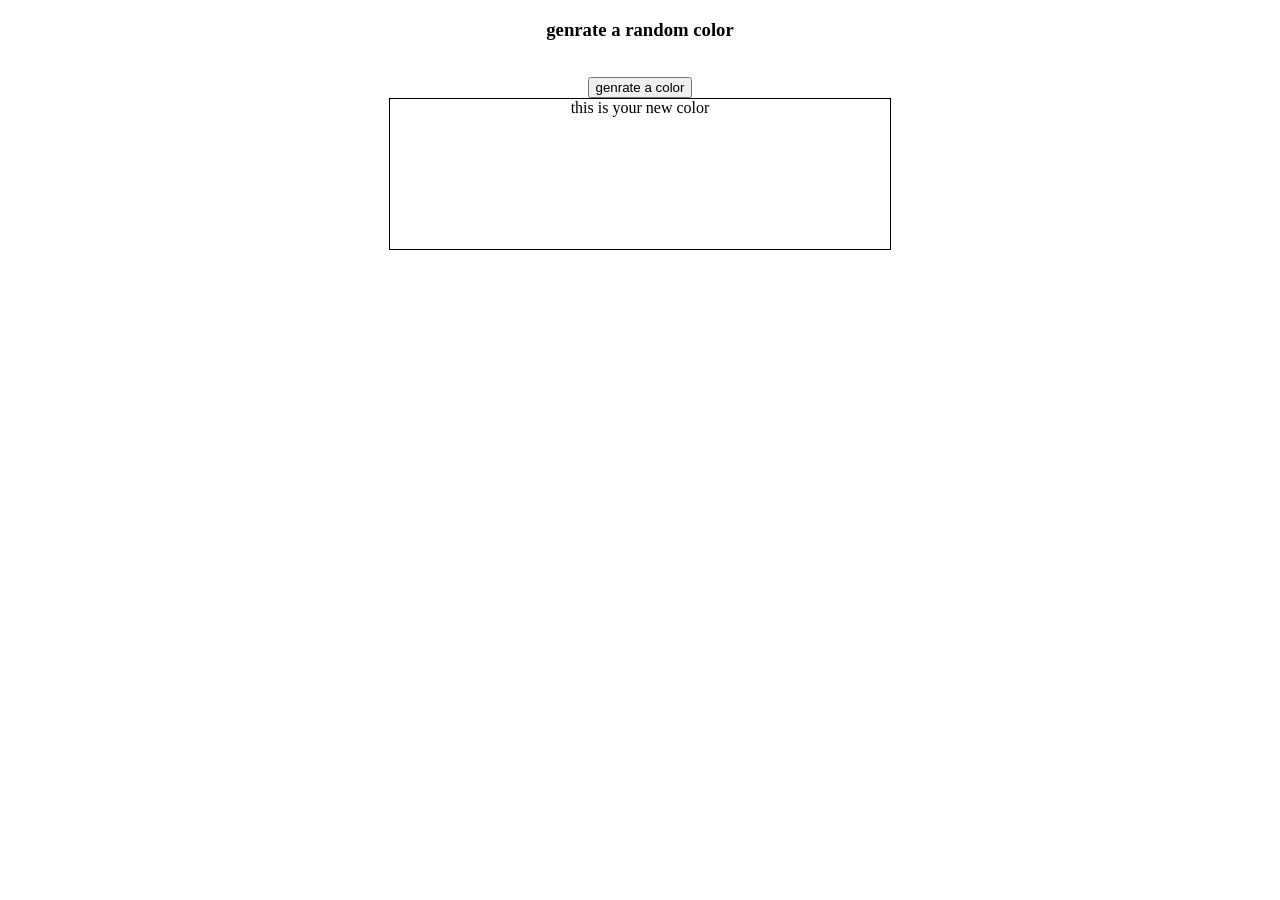
==== Advanced JavaScript/index.html @ bf27b488 "Update HTML project" ====
<!DOCTYPE html>
<html lang="en">
  <head>
    <meta charset="UTF-8" />
    <meta http-equiv="X-UA-Compatible" content="IE=edge" />
    <meta name="viewport" content="width=device-width, initial-scale=1.0" />
    <title>Spider-Man</title>
    <link rel="stylesheet" href="style.css" />
  </head>
  <body>
  <h3>genrate a random color</h3>
  <br>
  <button>genrate a color</button>
  <br>
  <div>this is your new color</div>

  <script src="app.js"></script>
  </body>
</html>
---- Advanced JavaScript/style.css ----
body{
  text-align:center;
  
}

div {
  height: 150px;
  width: 500px;
  border:1px solid black;
  margin: auto;
  
}
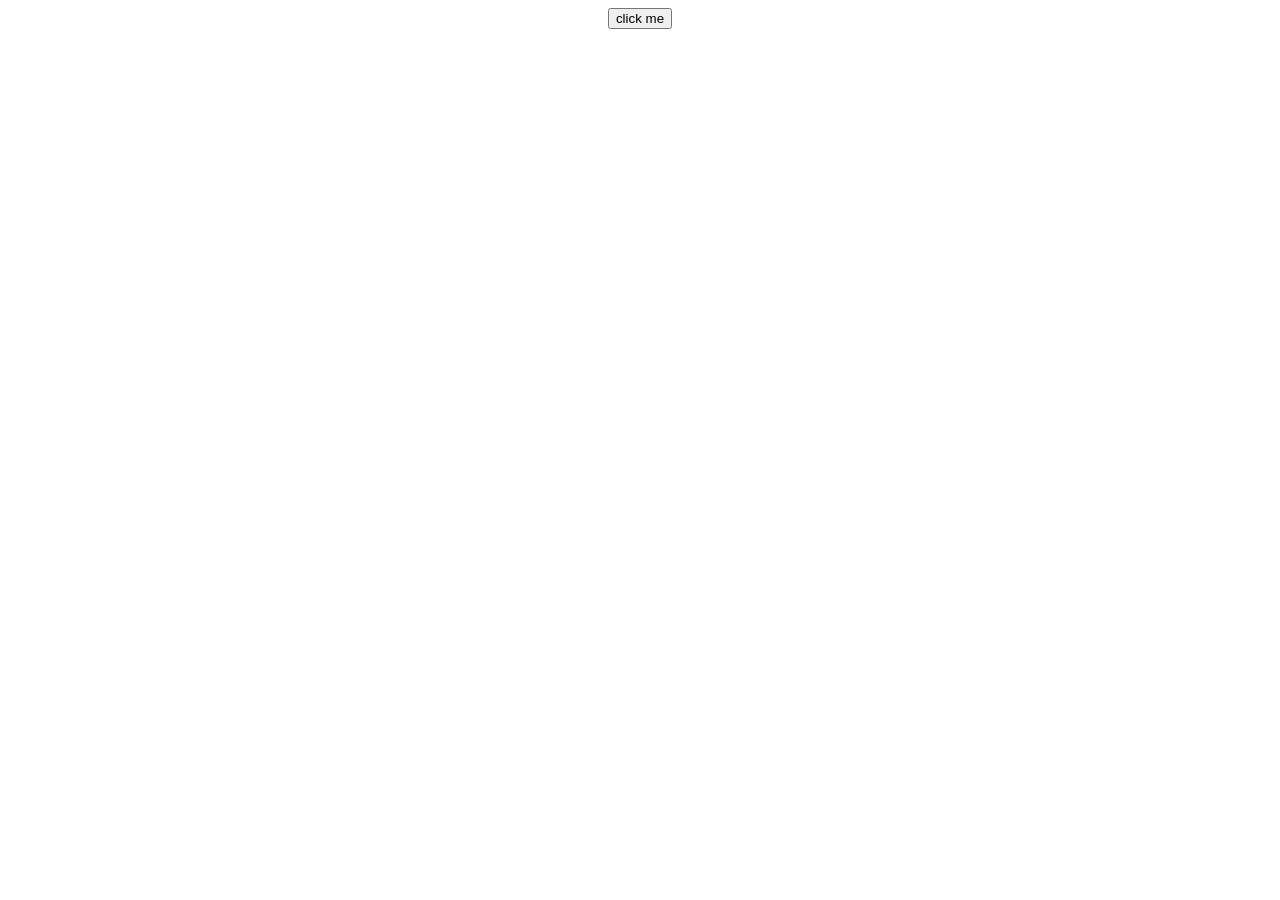
==== commit 63826fe2: "Update HTML project" ====
--- a/Advanced JavaScript/index.html
+++ b/Advanced JavaScript/index.html
@@ -8,11 +8,7 @@
     <link rel="stylesheet" href="style.css" />
   </head>
   <body>
-  <h3>genrate a random color</h3>
-  <br>
-  <button>genrate a color</button>
-  <br>
-  <div>this is your new color</div>
+  <button>click me</button>
 
   <script src="app.js"></script>
   </body>
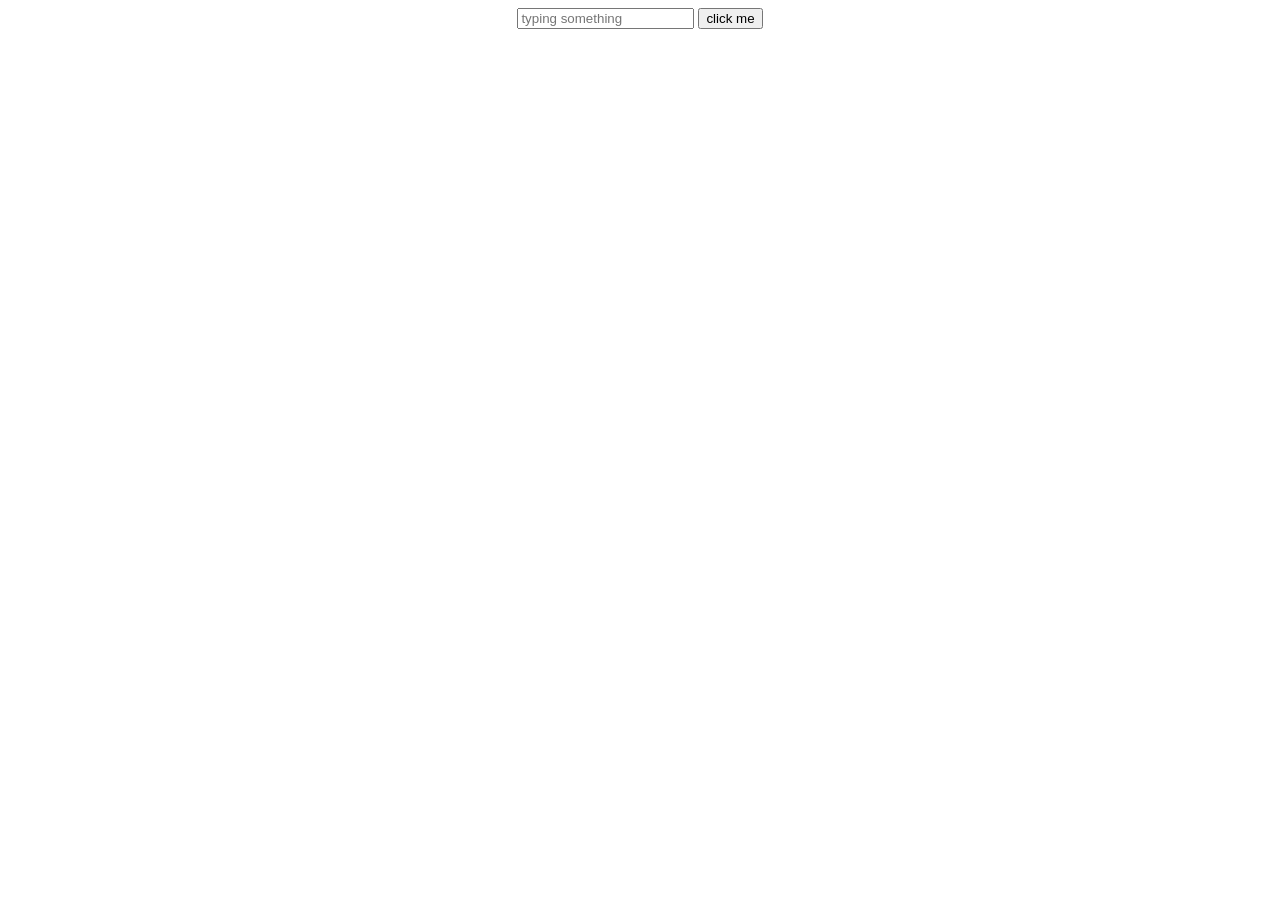
==== commit c48c535a: "Update HTML project" ====
--- a/Advanced JavaScript/index.html
+++ b/Advanced JavaScript/index.html
@@ -8,6 +8,7 @@
     <link rel="stylesheet" href="style.css" />
   </head>
   <body>
+  <input placeholder="typing something">
   <button>click me</button>
 
   <script src="app.js"></script>
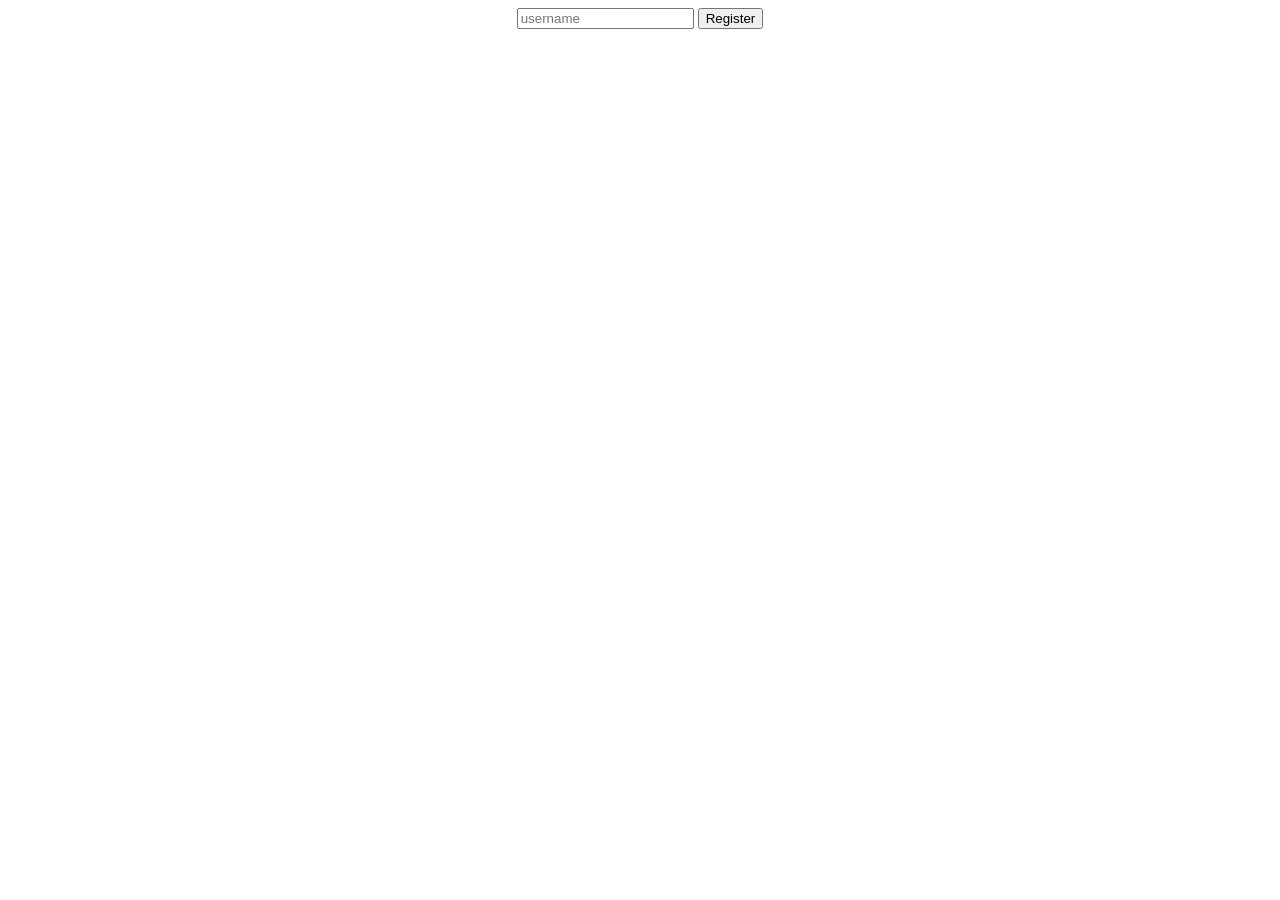
==== commit 9a7d405a: "Update HTML project" ====
--- a/Advanced JavaScript/index.html
+++ b/Advanced JavaScript/index.html
@@ -8,8 +8,10 @@
     <link rel="stylesheet" href="style.css" />
   </head>
   <body>
-  <input placeholder="typing something">
-  <button>click me</button>
+  <form action="/action">
+    <input placeholder="username">
+    <button>Register</button>
+  </form>
 
   <script src="app.js"></script>
   </body>
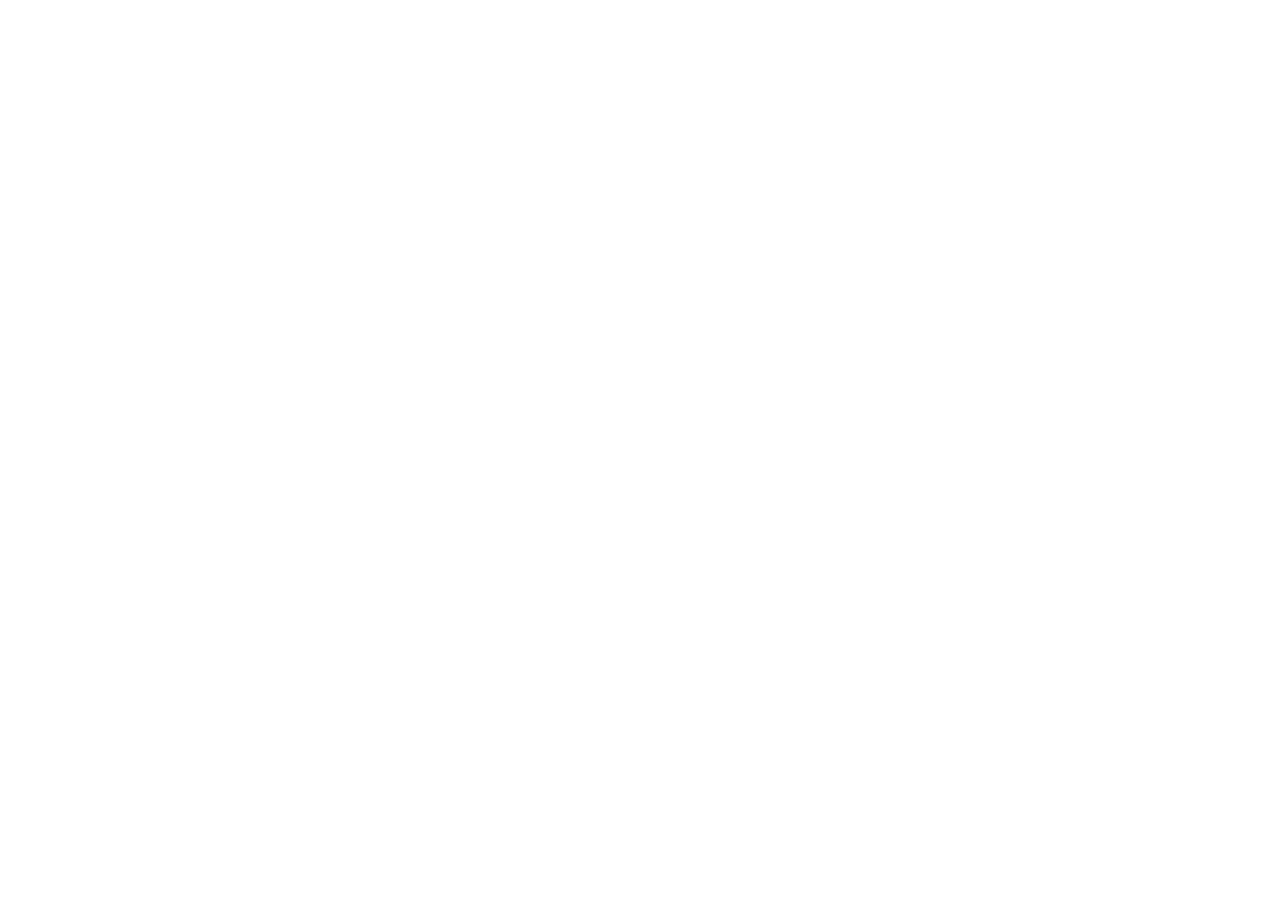
==== commit 8b0dd2a5: "Merge remote repository" ====
--- a/Advanced JavaScript/index.html
+++ b/Advanced JavaScript/index.html
@@ -4,14 +4,11 @@
     <meta charset="UTF-8" />
     <meta http-equiv="X-UA-Compatible" content="IE=edge" />
     <meta name="viewport" content="width=device-width, initial-scale=1.0" />
-    <title>Spider-Man</title>
+    <title>JS call stackk</title>
     <link rel="stylesheet" href="style.css" />
   </head>
   <body>
-  <form action="/action">
-    <input placeholder="username">
-    <button>Register</button>
-  </form>
+  
 
   <script src="app.js"></script>
   </body>
